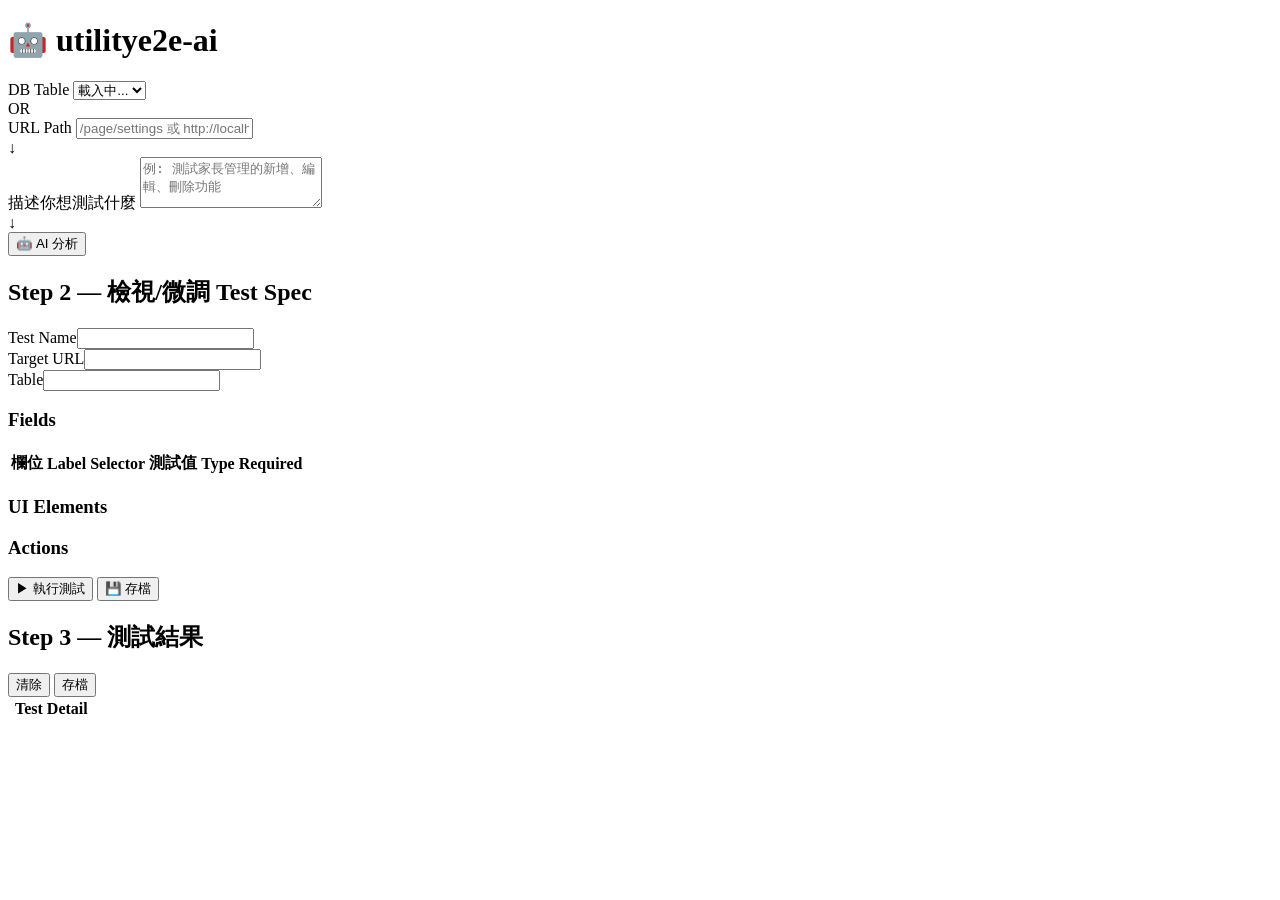
==== web/templates/index.html @ fb1a7508 "feat: add clear/save buttons and scrollable table for Step 3 results" ====
<!DOCTYPE html>
<html lang="zh-TW">
<head>
    <meta charset="UTF-8">
    <meta name="viewport" content="width=device-width, initial-scale=1.0">
    <title>utilitye2e-ai</title>
    <link rel="stylesheet" href="/static/css/style.css">
    <link rel="stylesheet" href="/static/css/app.css">
</head>
<body>
<div id="app">
    <header><h1>🤖 utilitye2e-ai</h1></header>

    <main>
        <!-- Step 1: Describe -->
        <section id="step-describe" class="card">
            <!-- Parallel options -->
            <div class="parallel-row">
                <div class="parallel-node">
                    <label>DB Table</label>
                    <select id="sel-table" class="flow-input"><option value="">載入中...</option></select>
                </div>
                <div class="parallel-or">OR</div>
                <div class="parallel-node">
                    <label>URL Path</label>
                    <input id="txt-url" class="flow-input" placeholder="/page/settings 或 http://localhost:3002/page/settings">
                </div>
            </div>

            <div class="flow-merge">↓</div>

            <!-- Question box -->
            <div class="flow-question">
                <label>描述你想測試什麼</label>
                <textarea id="txt-description" rows="3" placeholder="例: 測試家長管理的新增、編輯、刪除功能"></textarea>
            </div>

            <div class="flow-merge">↓</div>

            <div class="flow-action-row">
                <button id="btn-analyze" class="btn-primary btn-large">🤖 AI 分析</button>
            </div>
            <div id="analyze-error" class="error-msg hidden"></div>
        </section>

        <!-- Step 2: Review/Edit Spec -->
        <section id="step-spec" class="card hidden">
            <h2>Step 2 — 檢視/微調 Test Spec</h2>
            <div class="row">
                <div class="col"><label>Test Name</label><input id="sp-name"></div>
                <div class="col" style="flex:2"><label>Target URL</label><input id="sp-url"></div>
                <div class="col"><label>Table</label><input id="sp-table"></div>
            </div>
            <h3>Fields</h3>
            <table id="spec-fields">
                <thead><tr><th>欄位</th><th>Label</th><th>Selector</th><th>測試值</th><th>Type</th><th>Required</th></tr></thead>
                <tbody></tbody>
            </table>
            <h3>UI Elements</h3>
            <div id="spec-ui" class="ui-grid"></div>
            <h3>Actions</h3>
            <div id="spec-actions" class="action-grid"></div>
            <div class="row" style="margin-top:12px">
                <button id="btn-run" class="btn-primary">▶ 執行測試</button>
                <button id="btn-save" class="btn-secondary">💾 存檔</button>
            </div>
        </section>

        <!-- Step 3: Results -->
        <section id="step-results" class="card hidden">
            <div class="section-header">
                <h2>Step 3 — 測試結果</h2>
                <div class="btn-group">
                    <button id="btn-clear-results" class="btn btn-secondary">清除</button>
                    <button id="btn-save-results" class="btn btn-primary">存檔</button>
                </div>
            </div>
            <div id="result-summary" class="summary-grid"></div>
            <div class="table-scroll">
                <table id="result-table">
                    <thead><tr><th></th><th>Test</th><th>Detail</th></tr></thead>
                    <tbody></tbody>
                </table>
            </div>
        </section>
    </main>
</div>
<script src="/static/js/app.js"></script>
</body>
</html>
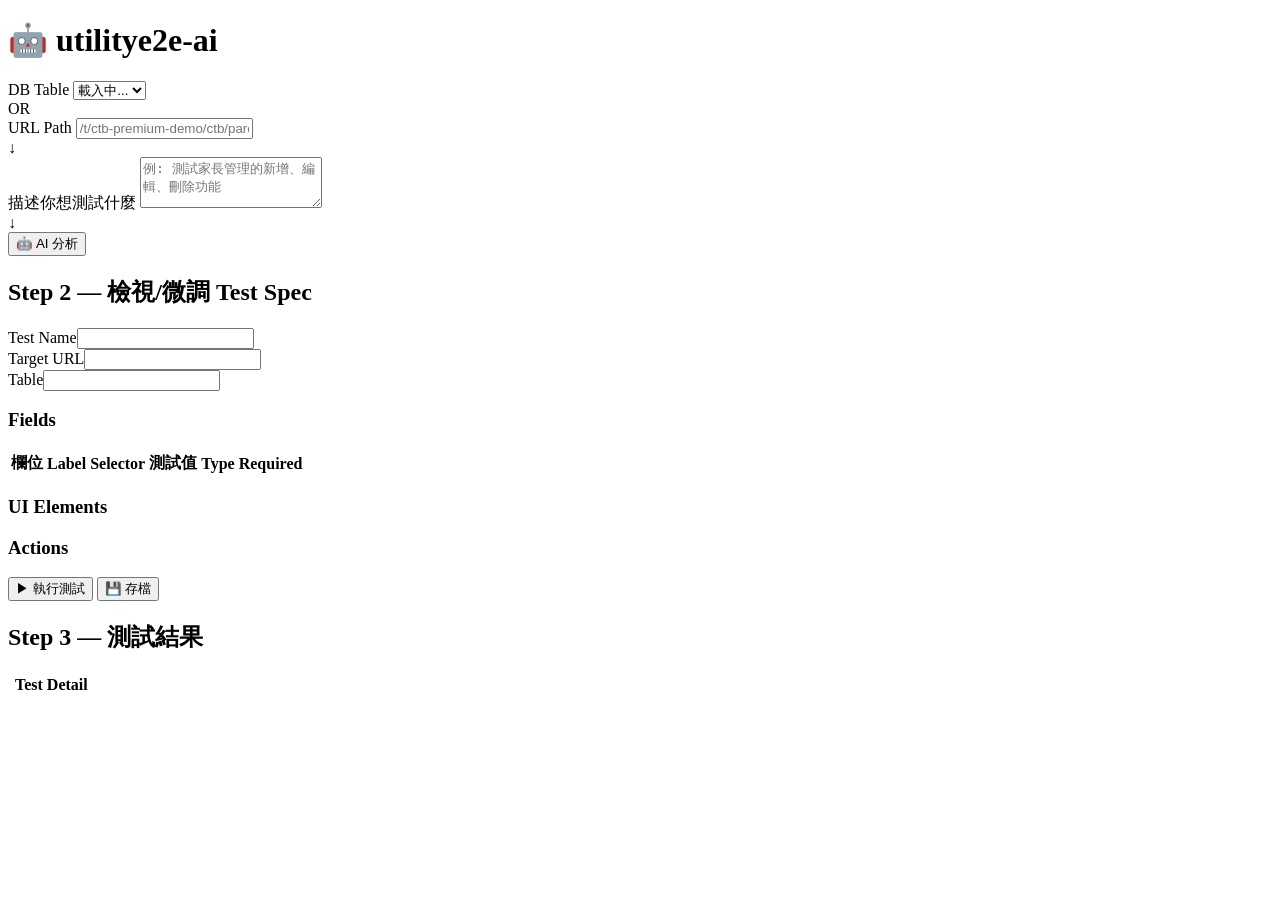
==== commit 7ba08ccb: "chore: initial commit — utilitye2e-ai v2 page inspector" ====
--- a/web/templates/index.html
+++ b/web/templates/index.html
@@ -5,7 +5,6 @@
     <meta name="viewport" content="width=device-width, initial-scale=1.0">
     <title>utilitye2e-ai</title>
     <link rel="stylesheet" href="/static/css/style.css">
-    <link rel="stylesheet" href="/static/css/app.css">
 </head>
 <body>
 <div id="app">
@@ -23,7 +22,7 @@
                 <div class="parallel-or">OR</div>
                 <div class="parallel-node">
                     <label>URL Path</label>
-                    <input id="txt-url" class="flow-input" placeholder="/page/settings 或 http://localhost:3002/page/settings">
+                    <input id="txt-url" class="flow-input" placeholder="/t/ctb-premium-demo/ctb/parents">
                 </div>
             </div>
 
@@ -68,20 +67,12 @@
 
         <!-- Step 3: Results -->
         <section id="step-results" class="card hidden">
-            <div class="section-header">
-                <h2>Step 3 — 測試結果</h2>
-                <div class="btn-group">
-                    <button id="btn-clear-results" class="btn btn-secondary">清除</button>
-                    <button id="btn-save-results" class="btn btn-primary">存檔</button>
-                </div>
-            </div>
+            <h2>Step 3 — 測試結果</h2>
             <div id="result-summary" class="summary-grid"></div>
-            <div class="table-scroll">
-                <table id="result-table">
-                    <thead><tr><th></th><th>Test</th><th>Detail</th></tr></thead>
-                    <tbody></tbody>
-                </table>
-            </div>
+            <table id="result-table">
+                <thead><tr><th></th><th>Test</th><th>Detail</th></tr></thead>
+                <tbody></tbody>
+            </table>
         </section>
     </main>
 </div>
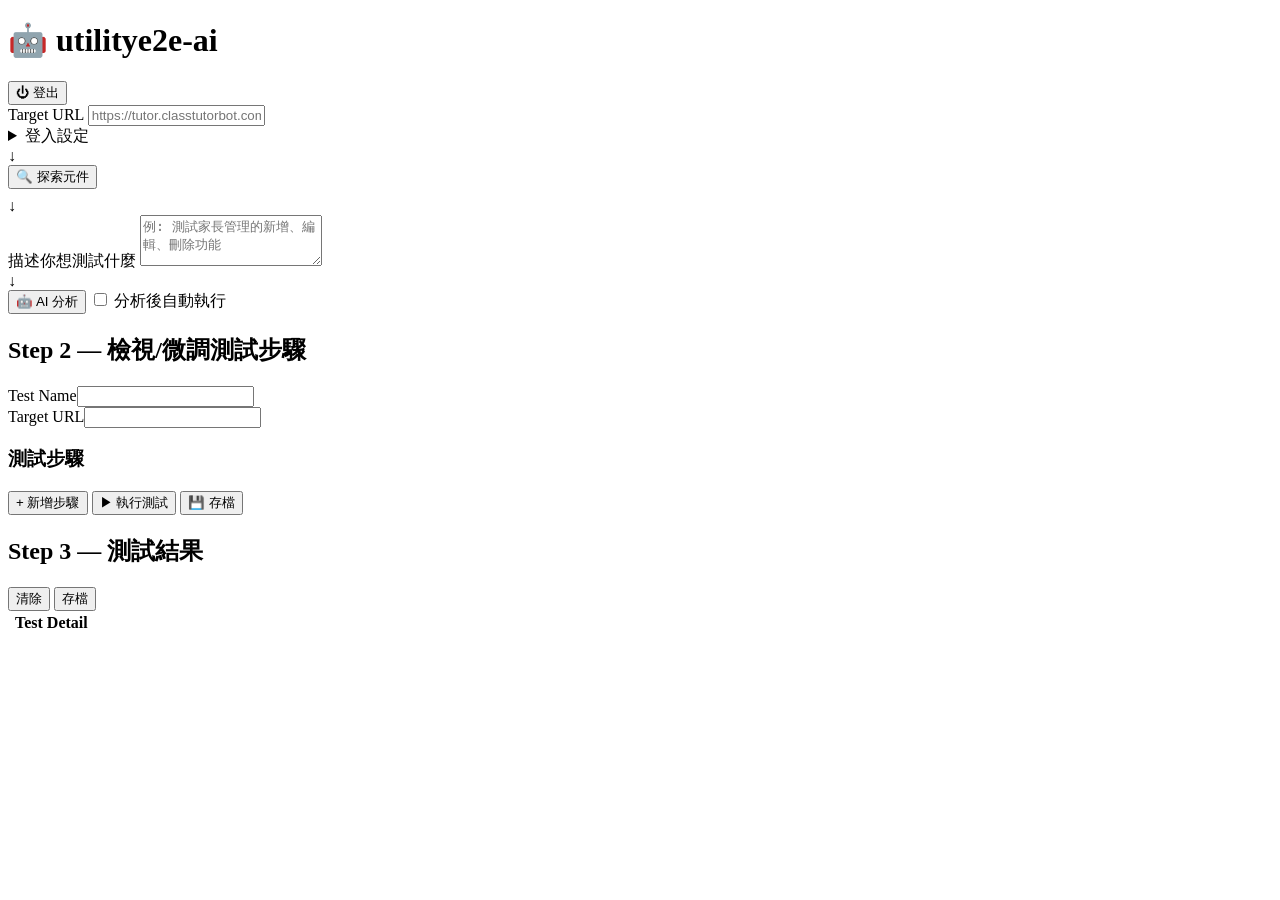
==== commit 60dcd72b: "feat: DOM diff engine + generic discover + UI overhaul Major refactor: - Runner: DOM snapshot diff (" ====
--- a/web/templates/index.html
+++ b/web/templates/index.html
@@ -5,25 +5,43 @@
     <meta name="viewport" content="width=device-width, initial-scale=1.0">
     <title>utilitye2e-ai</title>
     <link rel="stylesheet" href="/static/css/style.css">
+    <link rel="stylesheet" href="/static/css/app.css">
 </head>
 <body>
 <div id="app">
-    <header><h1>🤖 utilitye2e-ai</h1></header>
+    <header>
+        <h1>🤖 utilitye2e-ai</h1>
+        <button id="btn-logout" class="btn-logout" title="關閉伺服器">⏻ 登出</button>
+    </header>
 
     <main>
         <!-- Step 1: Describe -->
         <section id="step-describe" class="card">
-            <!-- Parallel options -->
-            <div class="parallel-row">
-                <div class="parallel-node">
-                    <label>DB Table</label>
-                    <select id="sel-table" class="flow-input"><option value="">載入中...</option></select>
+            <!-- Target URL -->
+            <div class="flow-question">
+                <label>Target URL</label>
+                <input id="txt-url" class="flow-input" placeholder="https://tutor.classtutorbot.com/t/ctb-premium-demo/ctb/parents">
+            </div>
+
+            <!-- Auth (collapsible) -->
+            <details class="auth-details">
+                <summary>登入設定</summary>
+                <div class="auth-grid">
+                    <div><label>Login URL</label><input id="txt-login-url" placeholder="https://tutor.classtutorbot.com/t/ctb-premium-demo/login"></div>
+                    <div><label>Username</label><input id="txt-username" placeholder="admin"></div>
+                    <div><label>Password</label><input id="txt-password" type="password" placeholder="••••"></div>
                 </div>
-                <div class="parallel-or">OR</div>
-                <div class="parallel-node">
-                    <label>URL Path</label>
-                    <input id="txt-url" class="flow-input" placeholder="/t/ctb-premium-demo/ctb/parents">
+            </details>
+
+            <div class="flow-merge">↓</div>
+
+            <!-- Discover -->
+            <div class="flow-question">
+                <div style="display:flex;align-items:center;gap:8px;margin-bottom:8px">
+                    <button id="btn-discover" class="btn-secondary">🔍 探索元件</button>
+                    <span id="discover-status" style="font-size:.8rem;color:#64748b"></span>
                 </div>
+                <div id="discover-results" class="discover-list hidden"></div>
             </div>
 
             <div class="flow-merge">↓</div>
@@ -38,28 +56,22 @@
 
             <div class="flow-action-row">
                 <button id="btn-analyze" class="btn-primary btn-large">🤖 AI 分析</button>
+                <label class="auto-run-label"><input type="checkbox" id="chk-autorun"> 分析後自動執行</label>
             </div>
             <div id="analyze-error" class="error-msg hidden"></div>
         </section>
 
-        <!-- Step 2: Review/Edit Spec -->
+        <!-- Step 2: Review/Edit Steps -->
         <section id="step-spec" class="card hidden">
-            <h2>Step 2 — 檢視/微調 Test Spec</h2>
+            <h2>Step 2 — 檢視/微調測試步驟</h2>
             <div class="row">
-                <div class="col"><label>Test Name</label><input id="sp-name"></div>
-                <div class="col" style="flex:2"><label>Target URL</label><input id="sp-url"></div>
-                <div class="col"><label>Table</label><input id="sp-table"></div>
+                <div class="col" style="flex:2"><label>Test Name</label><input id="sp-name"></div>
+                <div class="col" style="flex:3"><label>Target URL</label><input id="sp-url"></div>
             </div>
-            <h3>Fields</h3>
-            <table id="spec-fields">
-                <thead><tr><th>欄位</th><th>Label</th><th>Selector</th><th>測試值</th><th>Type</th><th>Required</th></tr></thead>
-                <tbody></tbody>
-            </table>
-            <h3>UI Elements</h3>
-            <div id="spec-ui" class="ui-grid"></div>
-            <h3>Actions</h3>
-            <div id="spec-actions" class="action-grid"></div>
-            <div class="row" style="margin-top:12px">
+            <h3>測試步驟</h3>
+            <div id="steps-container"></div>
+            <div class="row" style="margin-top:12px;gap:8px">
+                <button id="btn-add-step" class="btn-secondary">+ 新增步驟</button>
                 <button id="btn-run" class="btn-primary">▶ 執行測試</button>
                 <button id="btn-save" class="btn-secondary">💾 存檔</button>
             </div>
@@ -67,12 +79,20 @@
 
         <!-- Step 3: Results -->
         <section id="step-results" class="card hidden">
-            <h2>Step 3 — 測試結果</h2>
+            <div class="section-header">
+                <h2>Step 3 — 測試結果</h2>
+                <div class="btn-group">
+                    <button id="btn-clear-results" class="btn btn-secondary">清除</button>
+                    <button id="btn-save-results" class="btn btn-primary">存檔</button>
+                </div>
+            </div>
             <div id="result-summary" class="summary-grid"></div>
-            <table id="result-table">
-                <thead><tr><th></th><th>Test</th><th>Detail</th></tr></thead>
-                <tbody></tbody>
-            </table>
+            <div class="table-scroll">
+                <table id="result-table">
+                    <thead><tr><th></th><th>Test</th><th>Detail</th></tr></thead>
+                    <tbody></tbody>
+                </table>
+            </div>
         </section>
     </main>
 </div>
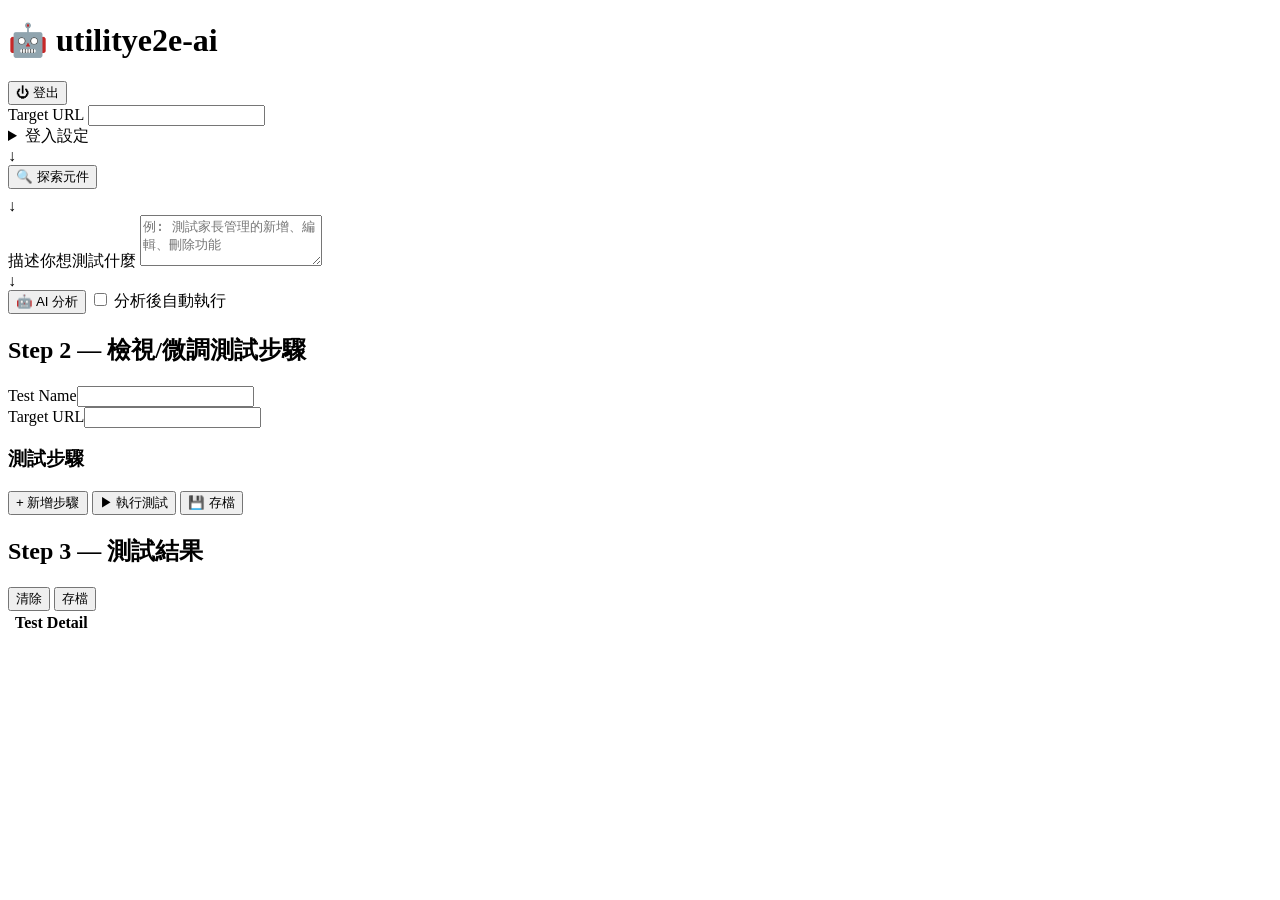
==== commit 4a53a815: "fix: Resolve Playwright chromium launch issues and add config loading - Remove PLAYWRIGHT_BROWSERS_P" ====
--- a/web/templates/index.html
+++ b/web/templates/index.html
@@ -20,16 +20,16 @@
             <!-- Target URL -->
             <div class="flow-question">
                 <label>Target URL</label>
-                <input id="txt-url" class="flow-input" placeholder="https://tutor.classtutorbot.com/t/ctb-premium-demo/ctb/parents">
+                <input id="txt-url" class="flow-input" value="">
             </div>
 
             <!-- Auth (collapsible) -->
             <details class="auth-details">
                 <summary>登入設定</summary>
                 <div class="auth-grid">
-                    <div><label>Login URL</label><input id="txt-login-url" placeholder="https://tutor.classtutorbot.com/t/ctb-premium-demo/login"></div>
-                    <div><label>Username</label><input id="txt-username" placeholder="admin"></div>
-                    <div><label>Password</label><input id="txt-password" type="password" placeholder="••••"></div>
+                    <div><label>Login URL</label><input id="txt-login-url" value=""></div>
+                    <div><label>Username</label><input id="txt-username" value=""></div>
+                    <div><label>Password</label><input id="txt-password" type="password" value=""></div>
                 </div>
             </details>
 
